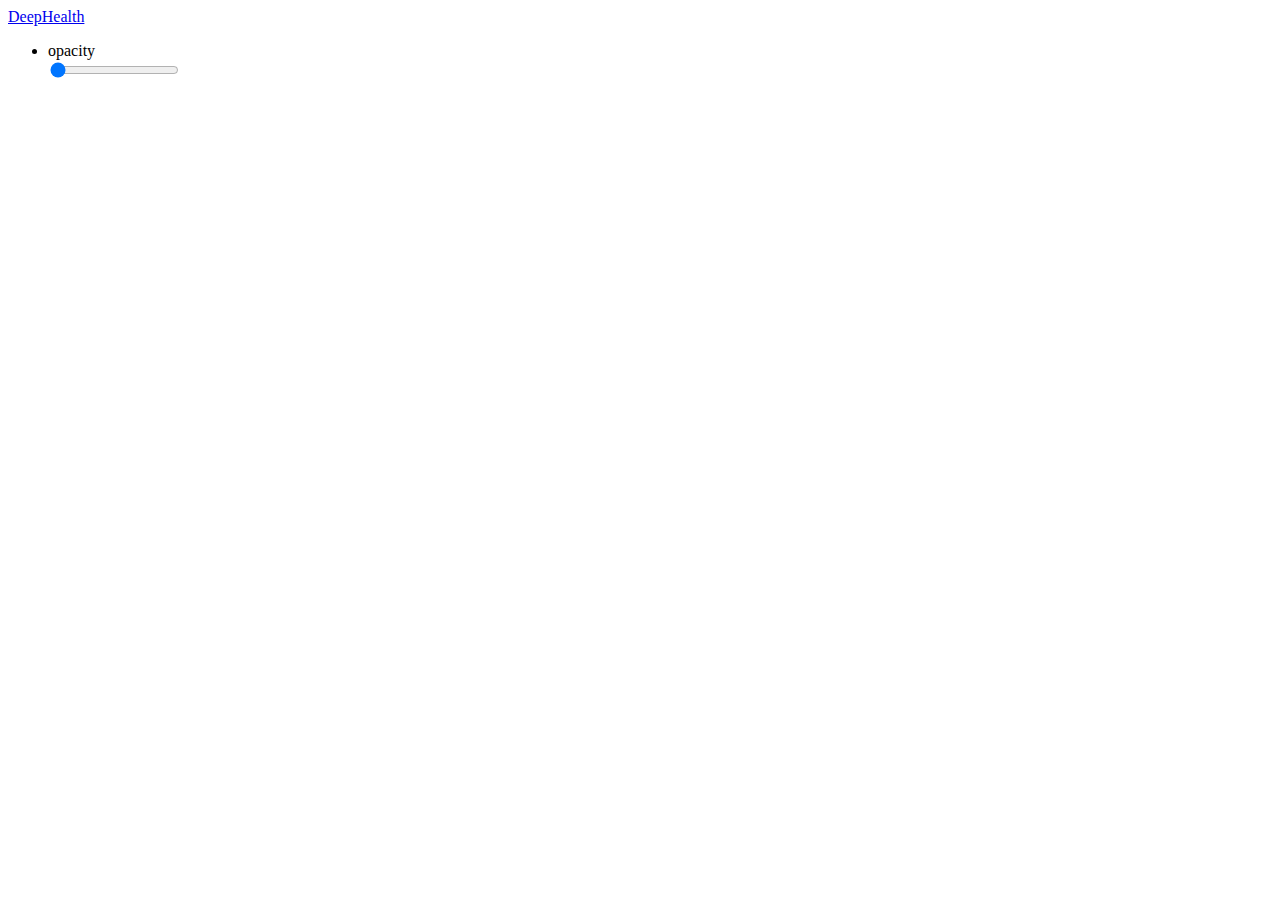
==== index.html @ 9dfa78af "removed collapsable sidebar" ====
<html lang="en">
  <head>
    <!-- Required meta tags -->
    <meta charset="utf-8">
    <meta name="viewport" content="width=device-width, initial-scale=1, shrink-to-fit=no">
    <script src="/js/lib/jquery-3.5.1.js"></script>
    <!-- Bootstrap CSS -->
    <link rel="stylesheet" href="/css/bootstrap.min.css">
  </head>
  <body>

    <!-- Optional JavaScript -->
    <!-- jQuery first, then Popper.js, then Bootstrap JS -->
    <script src="/js/lib/popper.min.js"</script>
    <script src="/js/lib/bootstrap.min.js"></script>

    <script src="/openseadragon/openseadragon.min.js"></script>
    <script src="/js/lib/openseadragon-paperjs-overlay.js"></script>
    <script src="/js/lib/paper-full.min.js"></script>
    <script src="/js/heatmap.js"></script>
    

    <nav class="navbar navbar-dark sticky-top bg-dark flex-md-nowrap p-0 shadow">
      <a class="navbar-brand col-md-3 col-lg-2 mr-0 px-3" href="#">DeepHealth</a>
    </nav>

    <div class="container-fluid">
        <nav id="sidebarMenu" class="col-md-3 col-lg-2 d-md-block bg-light sidebar ">
            <div class="sidebar-sticky pt-3">
              <ul class="nav flex-column">
                <li class="nav-item">
                  <div class="sliders-wrapper">
                    <span> opacity </span>
                    <br>
                    <input type="range" id="opacity" min="1" max="100" value="1"  step="1">
                  </div>
                </li>
              </ul>
            </div>
        </nav>
        <main role="main" class="col-md-9 ml-sm-auto col-lg-10 px-md-4">
          <div id="openseadragon1" ></div>
        </main>

  </body>
</html>
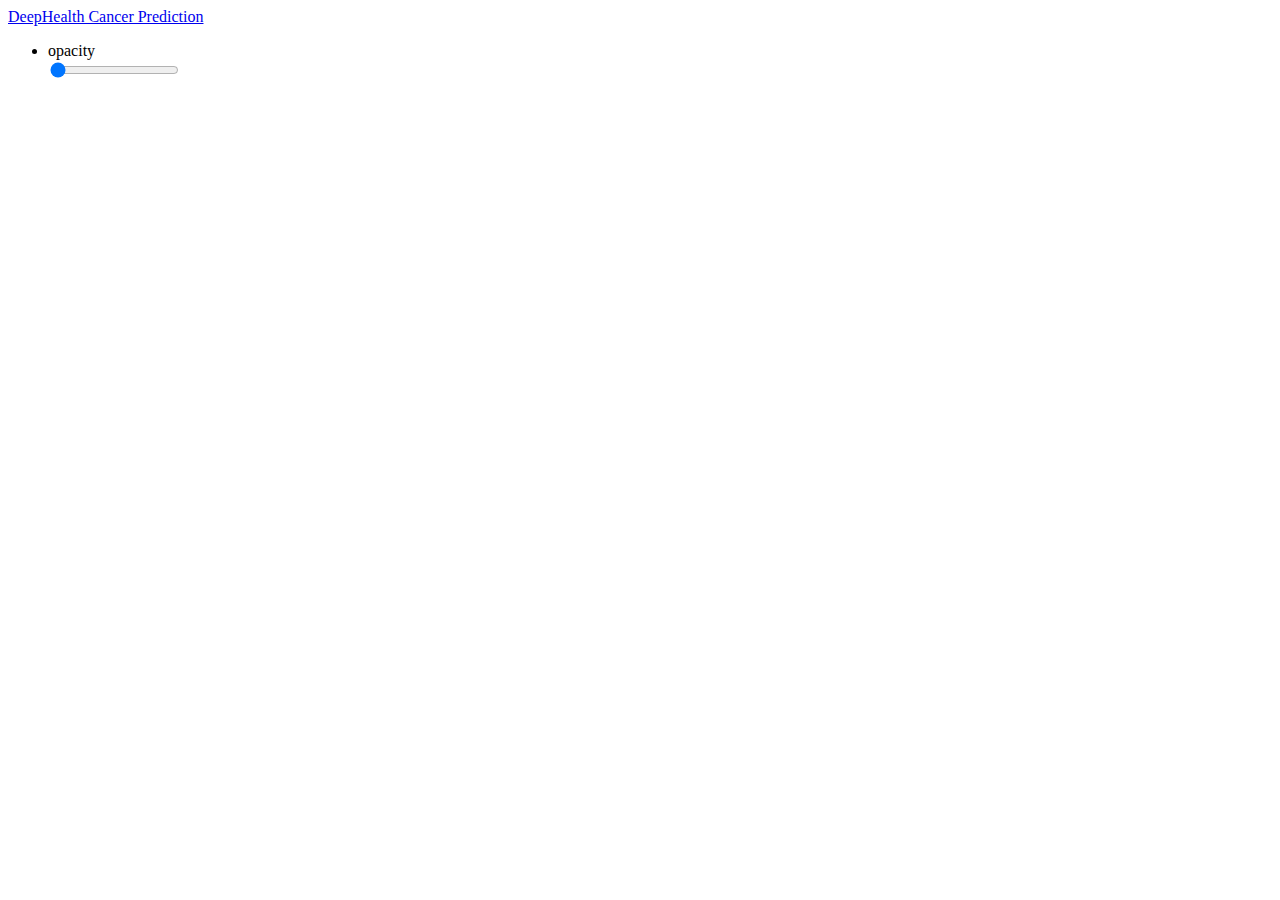
==== commit 09f1ccab: "add colormap" ====
--- a/index.html
+++ b/index.html
@@ -17,11 +17,12 @@
     <script src="/openseadragon/openseadragon.min.js"></script>
     <script src="/js/lib/openseadragon-paperjs-overlay.js"></script>
     <script src="/js/lib/paper-full.min.js"></script>
+    <script src="/js/lib/js-colormaps.js"></script>
     <script src="/js/heatmap.js"></script>
     
 
     <nav class="navbar navbar-dark sticky-top bg-dark flex-md-nowrap p-0 shadow">
-      <a class="navbar-brand col-md-3 col-lg-2 mr-0 px-3" href="#">DeepHealth</a>
+      <a class="navbar-brand col-md-3 col-lg-2 mr-0 px-3" href="#">DeepHealth Cancer Prediction</a>
     </nav>
 
     <div class="container-fluid">
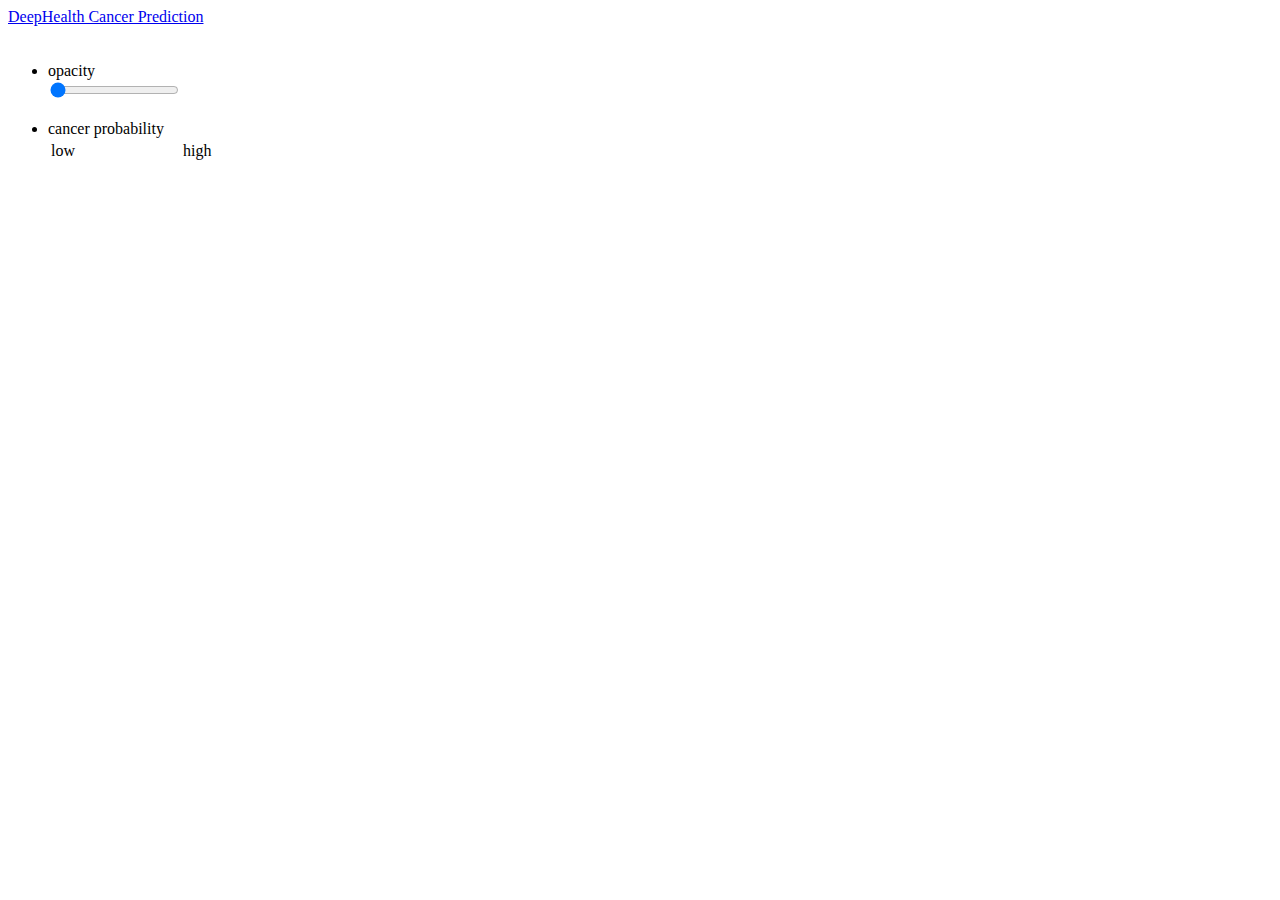
==== commit ffbc3fdc: "Merge branch 'ref/input-data'" ====
--- a/index.html
+++ b/index.html
@@ -6,6 +6,7 @@
     <script src="/js/lib/jquery-3.5.1.js"></script>
     <!-- Bootstrap CSS -->
     <link rel="stylesheet" href="/css/bootstrap.min.css">
+    <link rel="stylesheet" href="/css/styles.css">
   </head>
   <body>
 
@@ -29,12 +30,28 @@
         <nav id="sidebarMenu" class="col-md-3 col-lg-2 d-md-block bg-light sidebar ">
             <div class="sidebar-sticky pt-3">
               <ul class="nav flex-column">
-                <li class="nav-item">
+                <li class="nav-item sidebar">
                   <div class="sliders-wrapper">
                     <span> opacity </span>
                     <br>
                     <input type="range" id="opacity" min="1" max="100" value="1"  step="1">
                   </div>
+                </li>
+                <li class="nav-item sidebar">
+                  cancer probability
+                  <table>
+                    <tbody>
+                      <tr>
+                        <td>low</td>
+                        <td>
+                          <canvas height="20px" width="100%" id="colorbar"/>
+                        </td>
+                        <td>
+                          high
+                        </td>
+                      </tr>
+                    </tbody>
+                  </table>
                 </li>
               </ul>
             </div>
--- a/css/styles.css
+++ b/css/styles.css
@@ -0,0 +1,3 @@
+.sidebar li {
+  padding-top: 20px;
+}
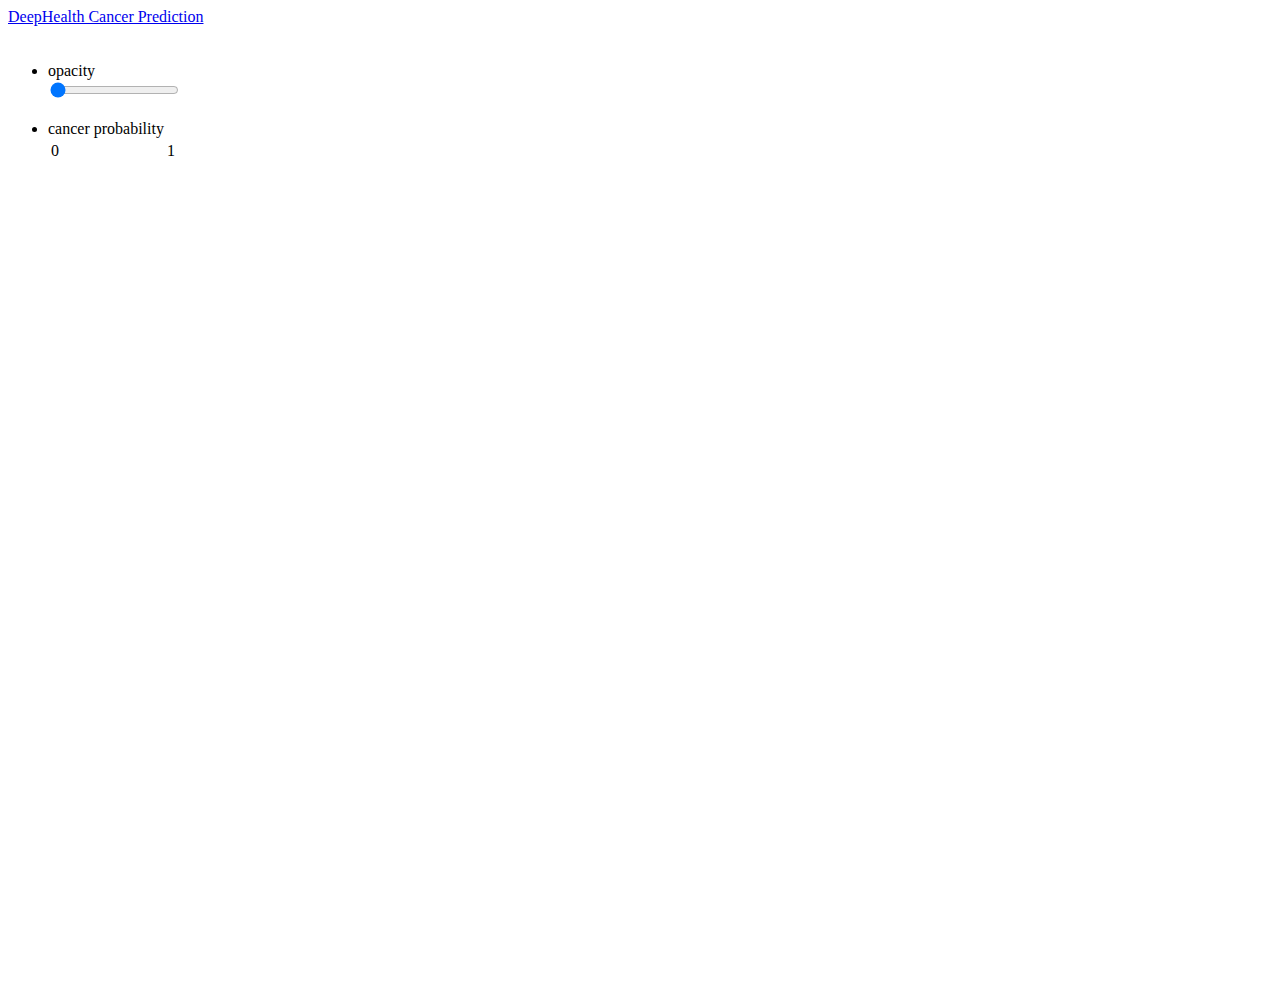
==== commit 638a3807: "slide in the same row at the sidebar" ====
--- a/index.html
+++ b/index.html
@@ -27,6 +27,7 @@
     </nav>
 
     <div class="container-fluid">
+      <div class="row" style="height: 950px">
         <nav id="sidebarMenu" class="col-md-3 col-lg-2 d-md-block bg-light sidebar ">
             <div class="sidebar-sticky pt-3">
               <ul class="nav flex-column">
@@ -42,12 +43,12 @@
                   <table>
                     <tbody>
                       <tr>
-                        <td>low</td>
+                        <td id="low-colorbar">0</td>
                         <td>
                           <canvas height="20px" width="100%" id="colorbar"/>
                         </td>
                         <td>
-                          high
+                         1 
                         </td>
                       </tr>
                     </tbody>
@@ -59,6 +60,8 @@
         <main role="main" class="col-md-9 ml-sm-auto col-lg-10 px-md-4">
           <div id="openseadragon1" ></div>
         </main>
+      </div>
+    </div>
 
   </body>
 </html>
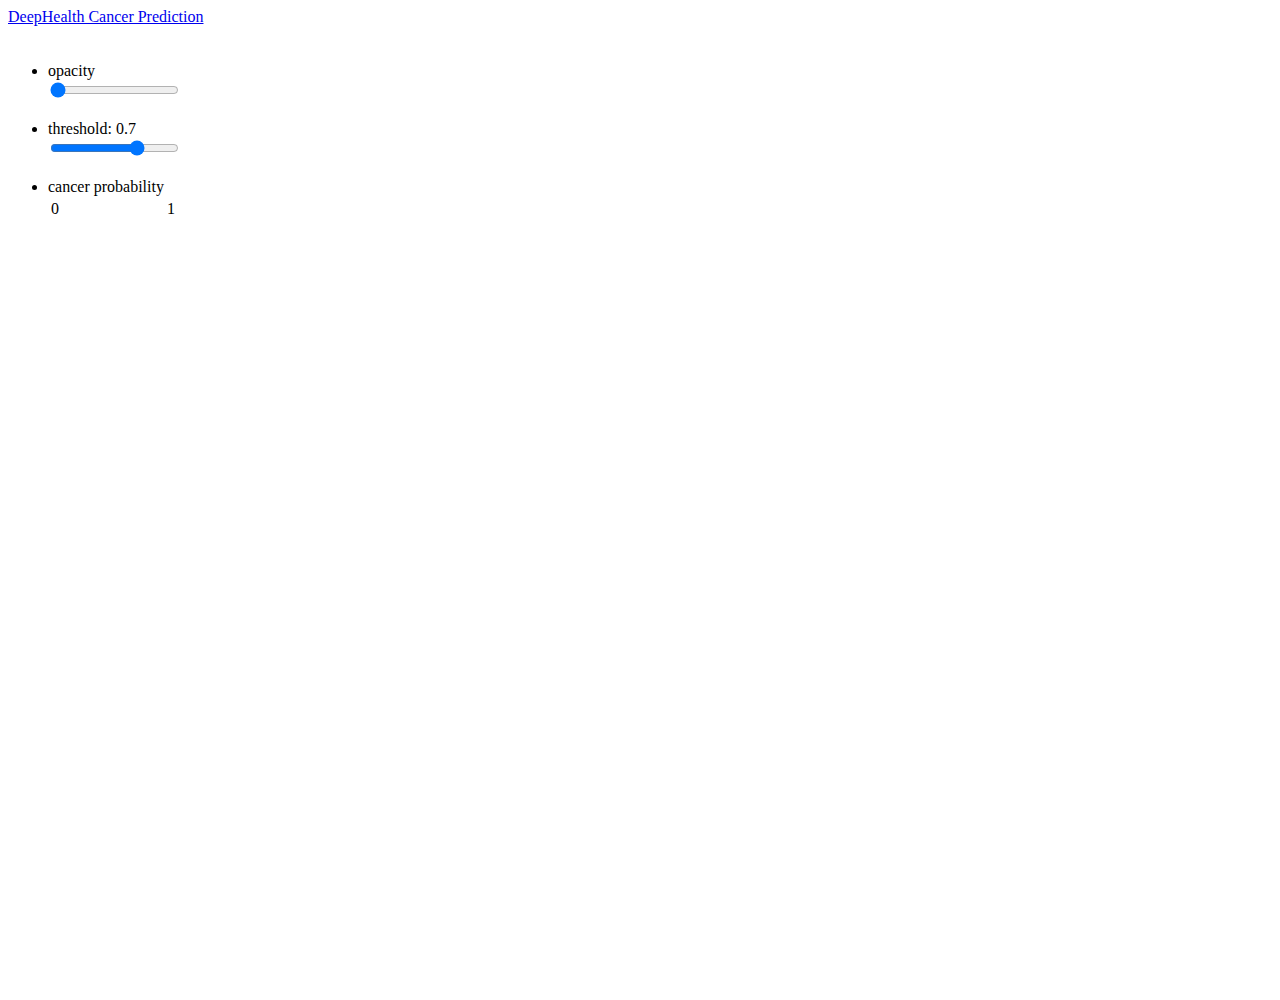
==== commit 37eddf04: "add threshold slide, not optmized" ====
--- a/index.html
+++ b/index.html
@@ -37,6 +37,15 @@
                     <br>
                     <input type="range" id="opacity" min="1" max="100" value="1"  step="1">
                   </div>
+
+                  
+                </li>
+                <li>
+                  <div class="sliders-wrapper sidebar">
+                     threshold: <span id="th-value">0.7</span>
+                    <br>
+                    <input type="range" id="threshold" min="0" max="100" value="70"  step="10">
+                  </div>
                 </li>
                 <li class="nav-item sidebar">
                   cancer probability
